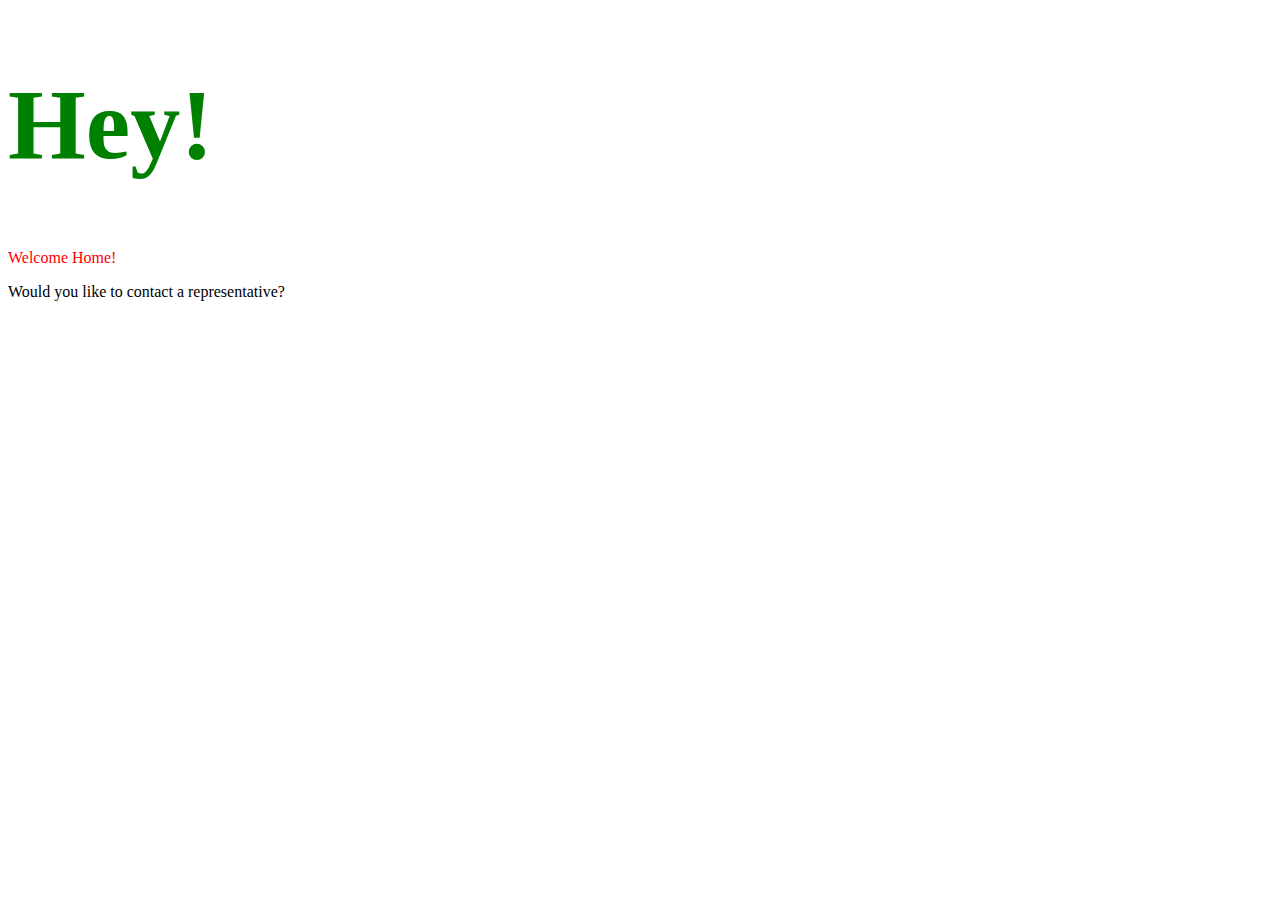
==== index.html @ 8096e9a3 "Initial set-up" ====
<!DOCTYPE html>
<html lang="en">
<head>
  <title>Hello, world!</title>
  <meta charset="UTF-8" />
  <link rel="stylesheet" type="text/css" href="style.css" />
</head>
<body>
  <h1>Hey!</h1>
  <p id="welcomeText">Welcome to Technica!</p>
  <p "newUserMessage">Would you like to contact a representative?</p>
  <script type="text/javascript" src="script.js"></script>
</body>
</html>
---- style.css ----
h1 {
	color: green;
	font: sans-serif;
	cursor: pointer;
  font-size: 100px;
}

#welcomeText {
  color: red
}

h1:hover {
	text-decoration: underline;
	color: red;
}
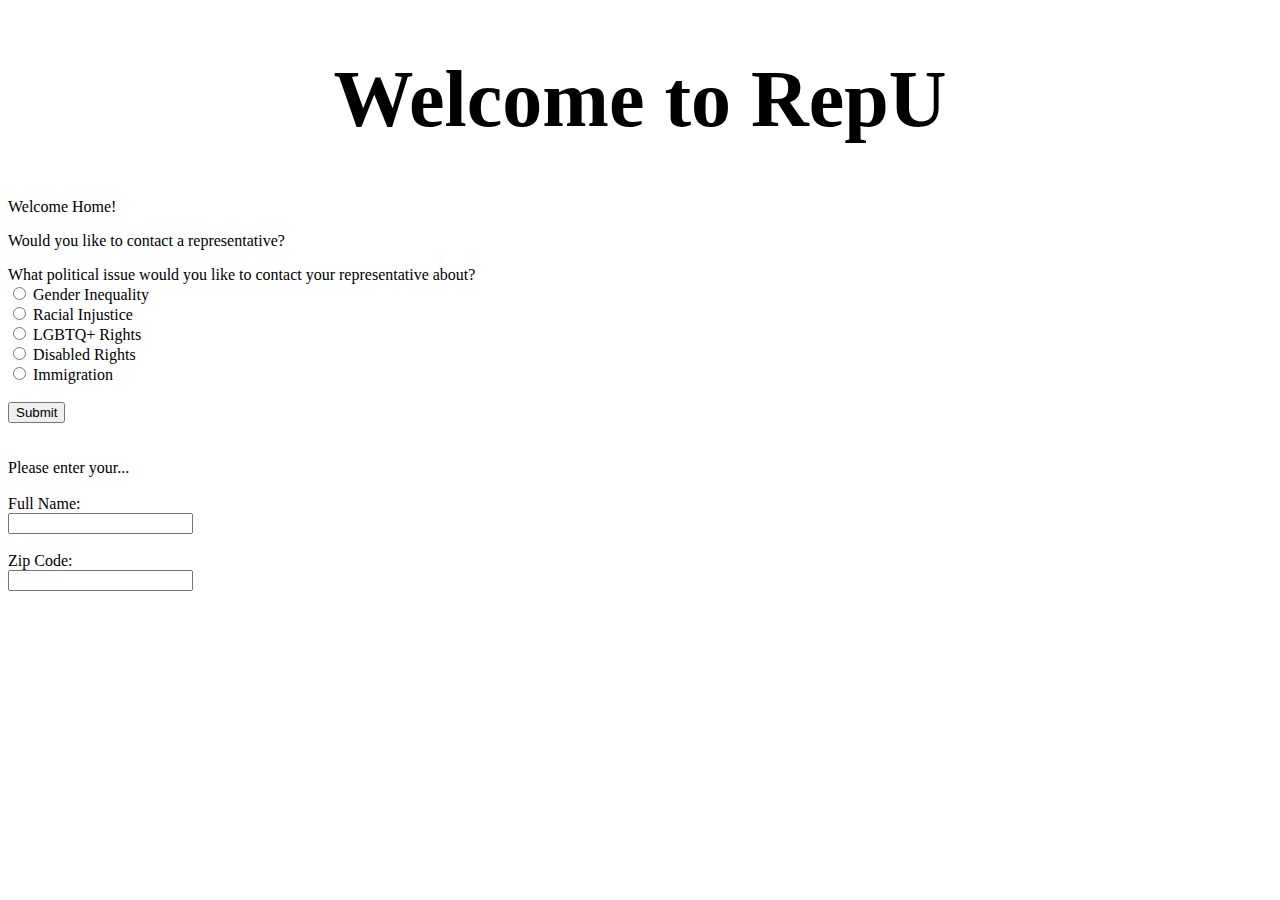
==== commit a3a56cf6: "added radio selection and submit button" ====
--- a/index.html
+++ b/index.html
@@ -6,9 +6,45 @@
   <link rel="stylesheet" type="text/css" href="style.css" />
 </head>
 <body>
-  <h1>Hey!</h1>
+  <h1>Welcome to RepU</h1>
   <p id="welcomeText">Welcome to Technica!</p>
-  <p "newUserMessage">Would you like to contact a representative?</p>
+
+
+
+<p "newUserMessage">Would you like to contact a representative?</p>
+
+What political issue would you like to contact your representative about?
+  <form>
+    <input type="radio" id="GenderInequality" name="concern" value="Gender Inequality">
+    <label for="GenderInequality">Gender Inequality</label><br>
+    <input type="radio" id="RacialInjustice" name="concern" value="Racial Injustice">
+    <label for="RacialInjustice">Racial Injustice</label><br>
+    <input type="radio" id="LGBTQ+Rights" name="concern" value="LGBTQ+ Rights">
+    <label for="LGBTQ+Rights">LGBTQ+ Rights</label><br>
+    <input type="radio" id="DisabledRights" name="concern" value="Disabled Rights">
+    <label for="DisabledRights">Disabled Rights</label><br>
+    <input type="radio" id="Immigration" name="concern" value="Immigration">
+    <label for="Immigration">Immigration</label><br><br>
+    <input type="submit" value="Submit">
+  </form>
+
+  <br>
+  <br>
+
+  <!––take user input for message to reps––>
+  <form>
+      Please enter your...
+      <br>
+      <br>
+         Full Name:<br> <input type="text" name="name">
+         <br>
+         <br>
+         Zip Code:<br> <input type="text" name="zipCode">
+         <br>
+  </form>
+
+
+
   <script type="text/javascript" src="script.js"></script>
 </body>
 </html>
--- a/style.css
+++ b/style.css
@@ -1,15 +1,20 @@
 h1 {
-	color: green;
+	color: black;
+  text-align: center;
 	font: sans-serif;
 	cursor: pointer;
-  font-size: 100px;
+  font-size: 80px;
 }
 
+
+
+/*
 #welcomeText {
   color: red
 }
 
 h1:hover {
-	text-decoration: underline;
+	// text-decoration: underline;
 	color: red;
 }
+*/
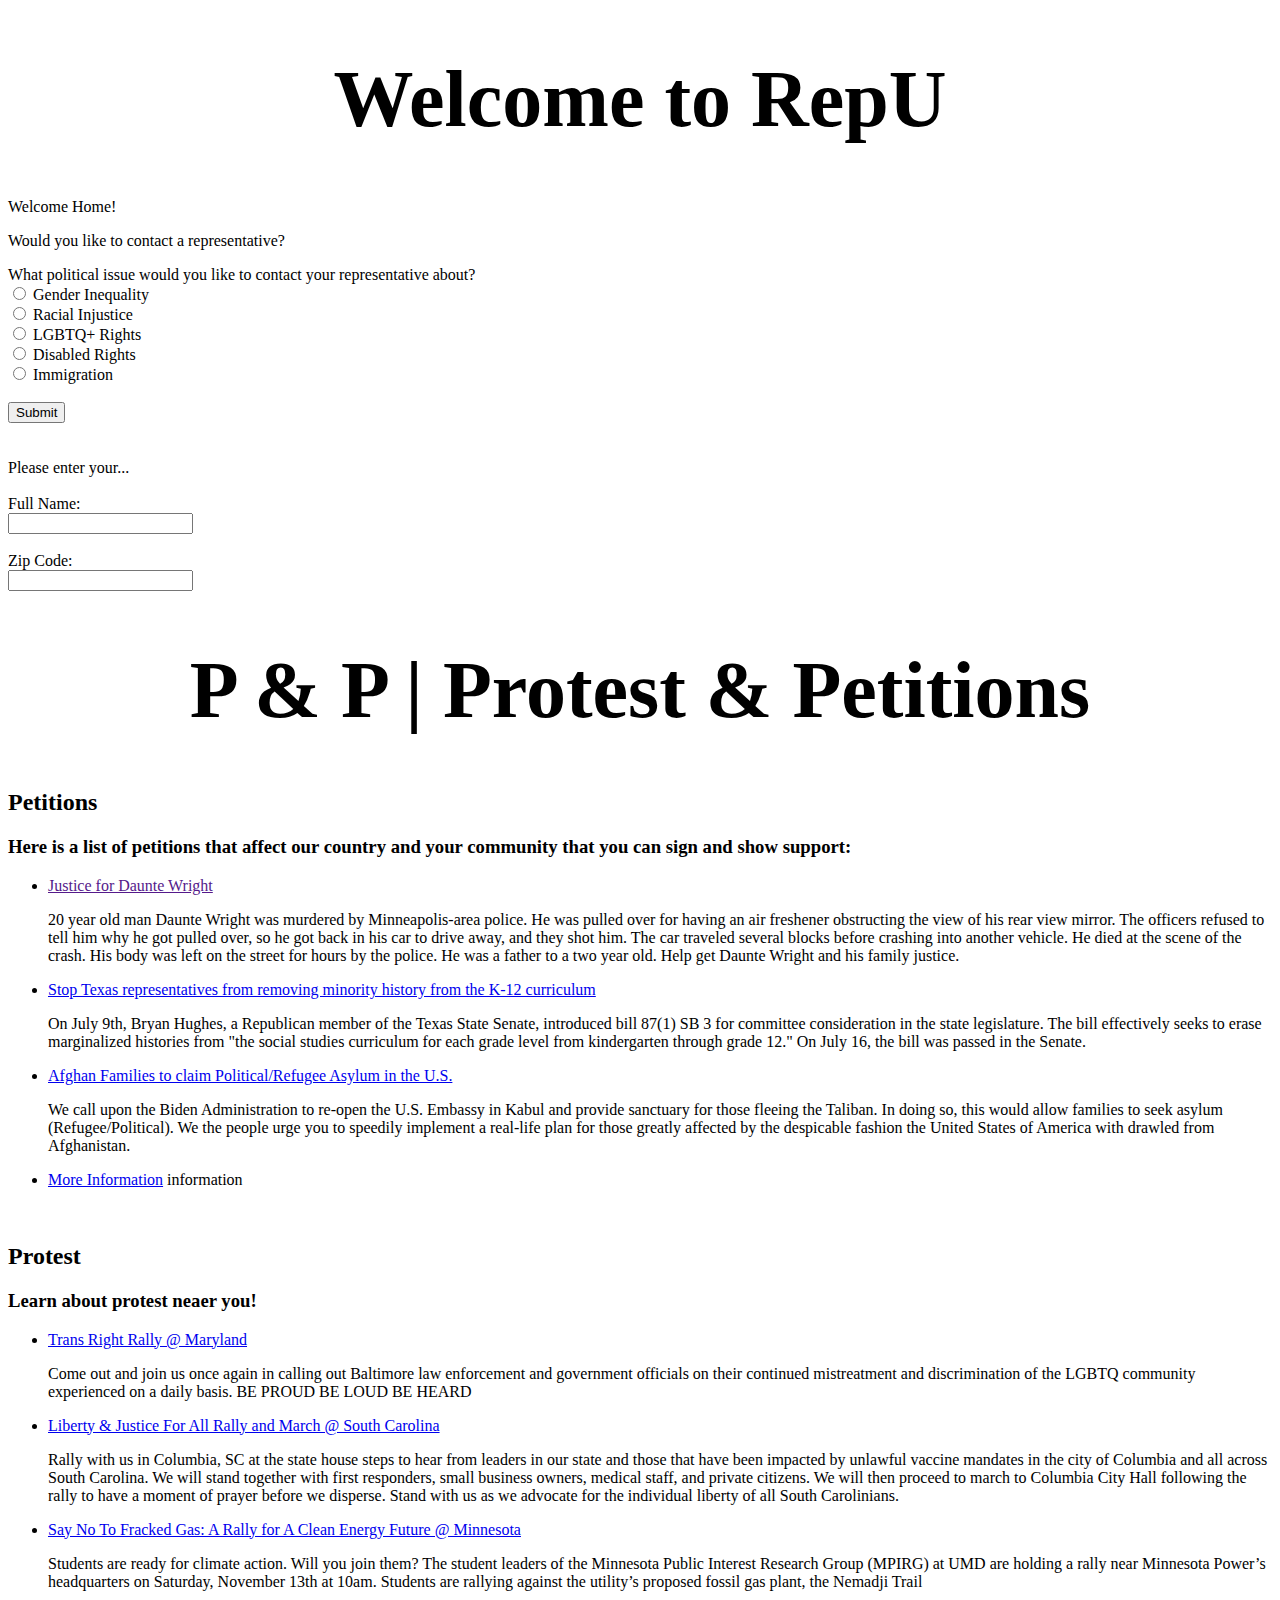
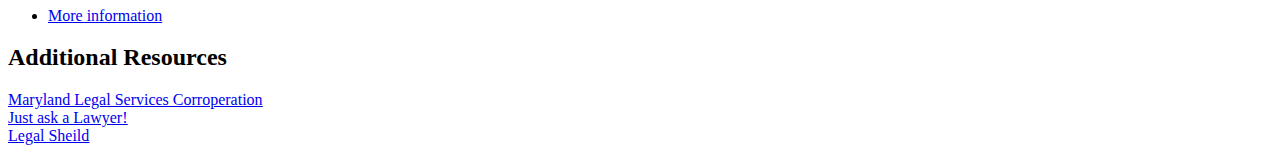
==== commit 7305aed4: "Jodi's Code" ====
--- a/index.html
+++ b/index.html
@@ -4,6 +4,7 @@
   <title>Hello, world!</title>
   <meta charset="UTF-8" />
   <link rel="stylesheet" type="text/css" href="style.css" />
+  <script type="text/javascript" src="script.js"></script>
 </head>
 <body>
   <h1>Welcome to RepU</h1>
@@ -43,6 +44,39 @@
          <br>
   </form>
 
+  <h1>P & P | Protest & Petitions</h1>
+  <div>
+  <h2>Petitions</h2>
+   <h3>Here is a list of petitions that affect our country and your community that you can sign and show support:</h3>
+   <ul>
+    <li><a href=""target="_blank">Justice for Daunte Wright</a><p>20 year old man Daunte Wright was murdered by Minneapolis-area police. He was pulled over for having an air freshener obstructing the view of his rear view mirror. The officers refused to tell him why he got pulled over, so he got back in his car to drive away, and they shot him. The car traveled several blocks before crashing into another vehicle. He died at the scene of the crash. His body was left on the street for hours by the police. He was a father to a two year old. Help get Daunte Wright and his family justice. </p> </li>
+    <li><a href="https://www.change.org/p/bryan-hughes-keep-minority-history-in-the-texas-k-12-curriculum?source_location=petitions_browse" target="_blank">Stop Texas representatives from removing minority history from the K-12 curriculum</a><p>On July 9th, Bryan Hughes, a Republican member of the Texas State Senate, introduced bill 87(1) SB 3 for committee consideration in the state legislature. The bill effectively seeks to erase marginalized histories from "the social studies curriculum for each grade level from kindergarten through grade 12." On July 16, the bill was passed in the Senate.</p> </li>
+    <li><a href="https://www.change.org/p/president-of-the-united-states-petition-for-afghan-families-to-claim-political-refugee-asylum-in-the-u-s?source_location=petitions_browse" target="_blank">Afghan Families to claim Political/Refugee Asylum in the U​.​S.</a><p>We call upon the Biden Administration to re-open the U.S. Embassy in Kabul and provide sanctuary for those fleeing the Taliban. In doing so, this would allow families to seek asylum (Refugee/Political). We the people urge you to speedily implement a real-life plan for those greatly affected by the despicable fashion the United States of America with drawled from Afghanistan.</p> </li>
+    <li><a href="https://www.change.org/" target="_blank">More Information</a> information </li>
+    </ul>
+    <br>
+    </div>
+  <div>
+  <h2>Protest</h2>
+    <h3>Learn about protest neaer you!</h3>
+    <ul>
+    <li><img src="" /><a href="https://www.rallylist.com/trans-right-rally/"target="_blank">Trans Right Rally @ Maryland</a><p>Come out and join us once again in calling out Baltimore law enforcement and government officials on their continued mistreatment and discrimination of the LGBTQ community experienced on a daily basis.
+BE PROUD
+BE LOUD
+BE HEARD</p> </li>
+    <li><img src="" /><a href="https://www.rallylist.com/liberty-justice-for-all-rally-and-march/"target="_blank">Liberty & Justice For All Rally and March @ South Carolina</a><p>Rally with us in Columbia, SC at the state house steps to hear from leaders in our state and those that have been impacted by unlawful vaccine mandates in the city of Columbia and all across South Carolina. We will stand together with first responders, small business owners, medical staff, and private citizens. We will then proceed to march to Columbia City Hall following the rally to have a moment of prayer before we disperse. Stand with us as we advocate for the individual liberty of all South Carolinians.</p></li>
+    <li><img src="" /><a href="https://www.rallylist.com/say-no-to-fracked-gas-a-rally-for-a-clean-energy-future/" target="_blank">Say No To Fracked Gas: A Rally for A Clean Energy Future @ Minnesota</a><p>Students are ready for climate action. Will you join them? The student leaders of the Minnesota Public Interest Research Group (MPIRG) at UMD are holding a rally near Minnesota Power’s headquarters on Saturday, November 13th at 10am. Students are rallying against the utility’s proposed fossil gas plant, the Nemadji Trail</p></li>
+    <li><img src="" /><a href="https://www.rallylist.com/">More information</a></li>
+    </ul>
+  </div>
+  <div>
+  <h2>Additional Resources</h2>
+  <u>
+  <li><a href="https://www.mlsc.org/events/list/?tribe_event_display=past&tribe_paged=1" target="_blank">Maryland Legal Services Corroperation</a> </li>
+  <li><a href="https://www.justanswer.com/sip/ask-a-lawyer?r=ppc|ga|26|US%20-%20Law%20-%20Legal%20-%20Google%20-%20Beta%20-%20Desktop%20-%20Broad|Legal%20-%20Advice%20-%20Desktop%20-%20Broad&JPKW=legal%20advice%20for%20free&JPDC=S&JPST=&JPAD=252647958708&JPMT=b&JPNW=g&JPAF=txt&JPCD=20180216&JPRC=1&JPOP=AES_Law_ETA%203&cmpid=867972904&agid=42224830965&fiid=&tgtid=kwd-294580491107&ntw=g&dvc=c&gclid=Cj0KCQiA4b2MBhD2ARIsAIrcB-SxfTJN8loGa0g4ePdksY6SbSOfH2mZfDOfBMGoIuNrFoC8Hp9ALvgaAm1dEALw_wcB" target="_blank">Just ask a Lawyer!</a> </li>
+  <li><a href="https://www.legalshield.com/?utm_source=google&utm_medium=cpc&utm_campaign=G_LS-US_Personal_PRD_Search_AGN-Performance&utm_term=legal%20help&gclid=Cj0KCQiA4b2MBhD2ARIsAIrcB-QGDFCcVYp8Z7a7YlQFS1qwqTk6hAmbqrEchmvWBoqwcJAaqvQYEz4aAvBKEALw_wcB" target="_blank">Legal Sheild</a> </li>
+  </ul>
+  </div>
 
 
   <script type="text/javascript" src="script.js"></script>
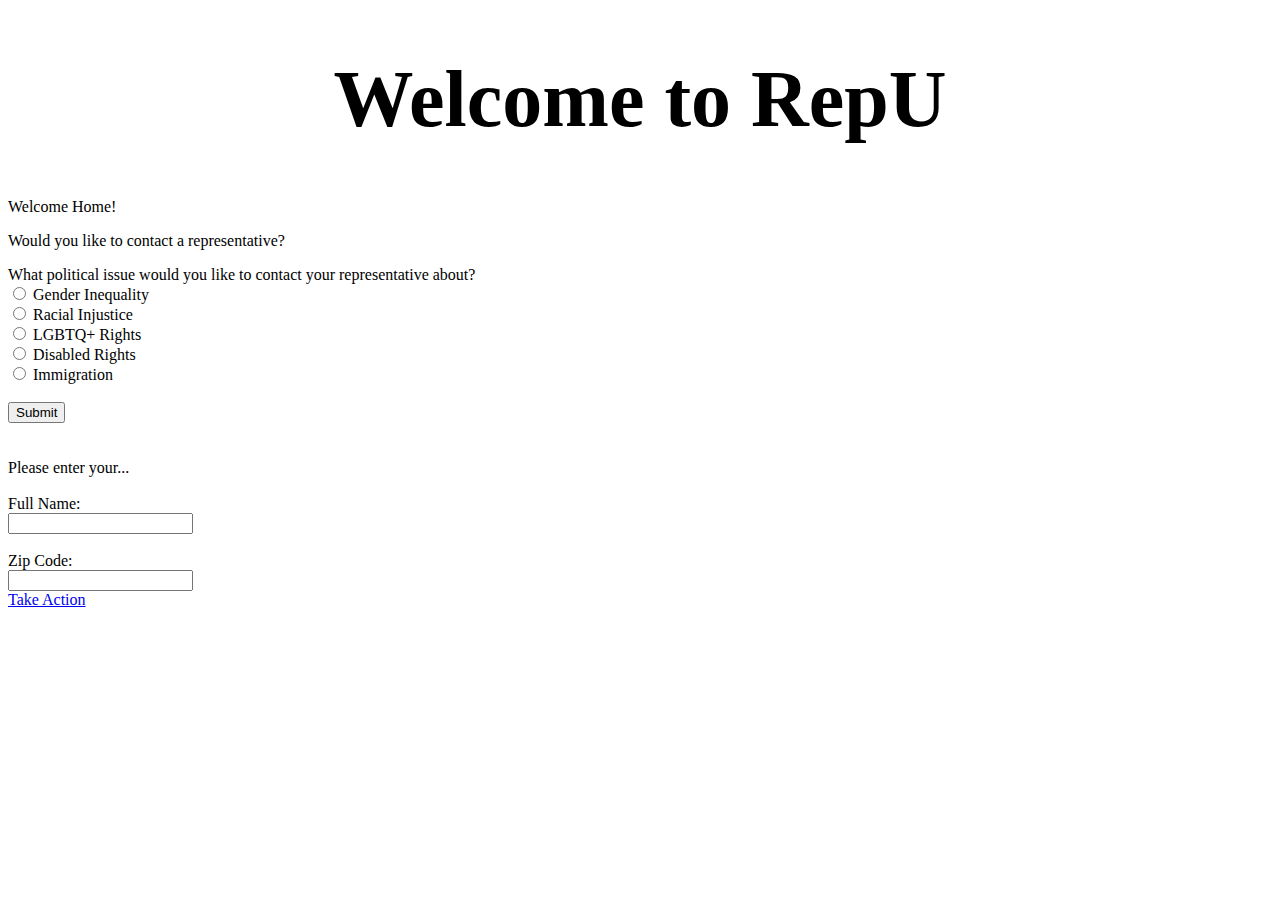
==== commit 0c4c75eb: "Update index.html" ====
--- a/index.html
+++ b/index.html
@@ -44,39 +44,8 @@
          <br>
   </form>
 
-  <h1>P & P | Protest & Petitions</h1>
-  <div>
-  <h2>Petitions</h2>
-   <h3>Here is a list of petitions that affect our country and your community that you can sign and show support:</h3>
-   <ul>
-    <li><a href=""target="_blank">Justice for Daunte Wright</a><p>20 year old man Daunte Wright was murdered by Minneapolis-area police. He was pulled over for having an air freshener obstructing the view of his rear view mirror. The officers refused to tell him why he got pulled over, so he got back in his car to drive away, and they shot him. The car traveled several blocks before crashing into another vehicle. He died at the scene of the crash. His body was left on the street for hours by the police. He was a father to a two year old. Help get Daunte Wright and his family justice. </p> </li>
-    <li><a href="https://www.change.org/p/bryan-hughes-keep-minority-history-in-the-texas-k-12-curriculum?source_location=petitions_browse" target="_blank">Stop Texas representatives from removing minority history from the K-12 curriculum</a><p>On July 9th, Bryan Hughes, a Republican member of the Texas State Senate, introduced bill 87(1) SB 3 for committee consideration in the state legislature. The bill effectively seeks to erase marginalized histories from "the social studies curriculum for each grade level from kindergarten through grade 12." On July 16, the bill was passed in the Senate.</p> </li>
-    <li><a href="https://www.change.org/p/president-of-the-united-states-petition-for-afghan-families-to-claim-political-refugee-asylum-in-the-u-s?source_location=petitions_browse" target="_blank">Afghan Families to claim Political/Refugee Asylum in the U​.​S.</a><p>We call upon the Biden Administration to re-open the U.S. Embassy in Kabul and provide sanctuary for those fleeing the Taliban. In doing so, this would allow families to seek asylum (Refugee/Political). We the people urge you to speedily implement a real-life plan for those greatly affected by the despicable fashion the United States of America with drawled from Afghanistan.</p> </li>
-    <li><a href="https://www.change.org/" target="_blank">More Information</a> information </li>
-    </ul>
-    <br>
-    </div>
-  <div>
-  <h2>Protest</h2>
-    <h3>Learn about protest neaer you!</h3>
-    <ul>
-    <li><img src="" /><a href="https://www.rallylist.com/trans-right-rally/"target="_blank">Trans Right Rally @ Maryland</a><p>Come out and join us once again in calling out Baltimore law enforcement and government officials on their continued mistreatment and discrimination of the LGBTQ community experienced on a daily basis.
-BE PROUD
-BE LOUD
-BE HEARD</p> </li>
-    <li><img src="" /><a href="https://www.rallylist.com/liberty-justice-for-all-rally-and-march/"target="_blank">Liberty & Justice For All Rally and March @ South Carolina</a><p>Rally with us in Columbia, SC at the state house steps to hear from leaders in our state and those that have been impacted by unlawful vaccine mandates in the city of Columbia and all across South Carolina. We will stand together with first responders, small business owners, medical staff, and private citizens. We will then proceed to march to Columbia City Hall following the rally to have a moment of prayer before we disperse. Stand with us as we advocate for the individual liberty of all South Carolinians.</p></li>
-    <li><img src="" /><a href="https://www.rallylist.com/say-no-to-fracked-gas-a-rally-for-a-clean-energy-future/" target="_blank">Say No To Fracked Gas: A Rally for A Clean Energy Future @ Minnesota</a><p>Students are ready for climate action. Will you join them? The student leaders of the Minnesota Public Interest Research Group (MPIRG) at UMD are holding a rally near Minnesota Power’s headquarters on Saturday, November 13th at 10am. Students are rallying against the utility’s proposed fossil gas plant, the Nemadji Trail</p></li>
-    <li><img src="" /><a href="https://www.rallylist.com/">More information</a></li>
-    </ul>
-  </div>
-  <div>
-  <h2>Additional Resources</h2>
-  <u>
-  <li><a href="https://www.mlsc.org/events/list/?tribe_event_display=past&tribe_paged=1" target="_blank">Maryland Legal Services Corroperation</a> </li>
-  <li><a href="https://www.justanswer.com/sip/ask-a-lawyer?r=ppc|ga|26|US%20-%20Law%20-%20Legal%20-%20Google%20-%20Beta%20-%20Desktop%20-%20Broad|Legal%20-%20Advice%20-%20Desktop%20-%20Broad&JPKW=legal%20advice%20for%20free&JPDC=S&JPST=&JPAD=252647958708&JPMT=b&JPNW=g&JPAF=txt&JPCD=20180216&JPRC=1&JPOP=AES_Law_ETA%203&cmpid=867972904&agid=42224830965&fiid=&tgtid=kwd-294580491107&ntw=g&dvc=c&gclid=Cj0KCQiA4b2MBhD2ARIsAIrcB-SxfTJN8loGa0g4ePdksY6SbSOfH2mZfDOfBMGoIuNrFoC8Hp9ALvgaAm1dEALw_wcB" target="_blank">Just ask a Lawyer!</a> </li>
-  <li><a href="https://www.legalshield.com/?utm_source=google&utm_medium=cpc&utm_campaign=G_LS-US_Personal_PRD_Search_AGN-Performance&utm_term=legal%20help&gclid=Cj0KCQiA4b2MBhD2ARIsAIrcB-QGDFCcVYp8Z7a7YlQFS1qwqTk6hAmbqrEchmvWBoqwcJAaqvQYEz4aAvBKEALw_wcB" target="_blank">Legal Sheild</a> </li>
-  </ul>
-  </div>
+  <li class="nav"><a href="pp.html">Take Action</a></li>
+    <script src="script.js"></script>
 
 
   <script type="text/javascript" src="script.js"></script>
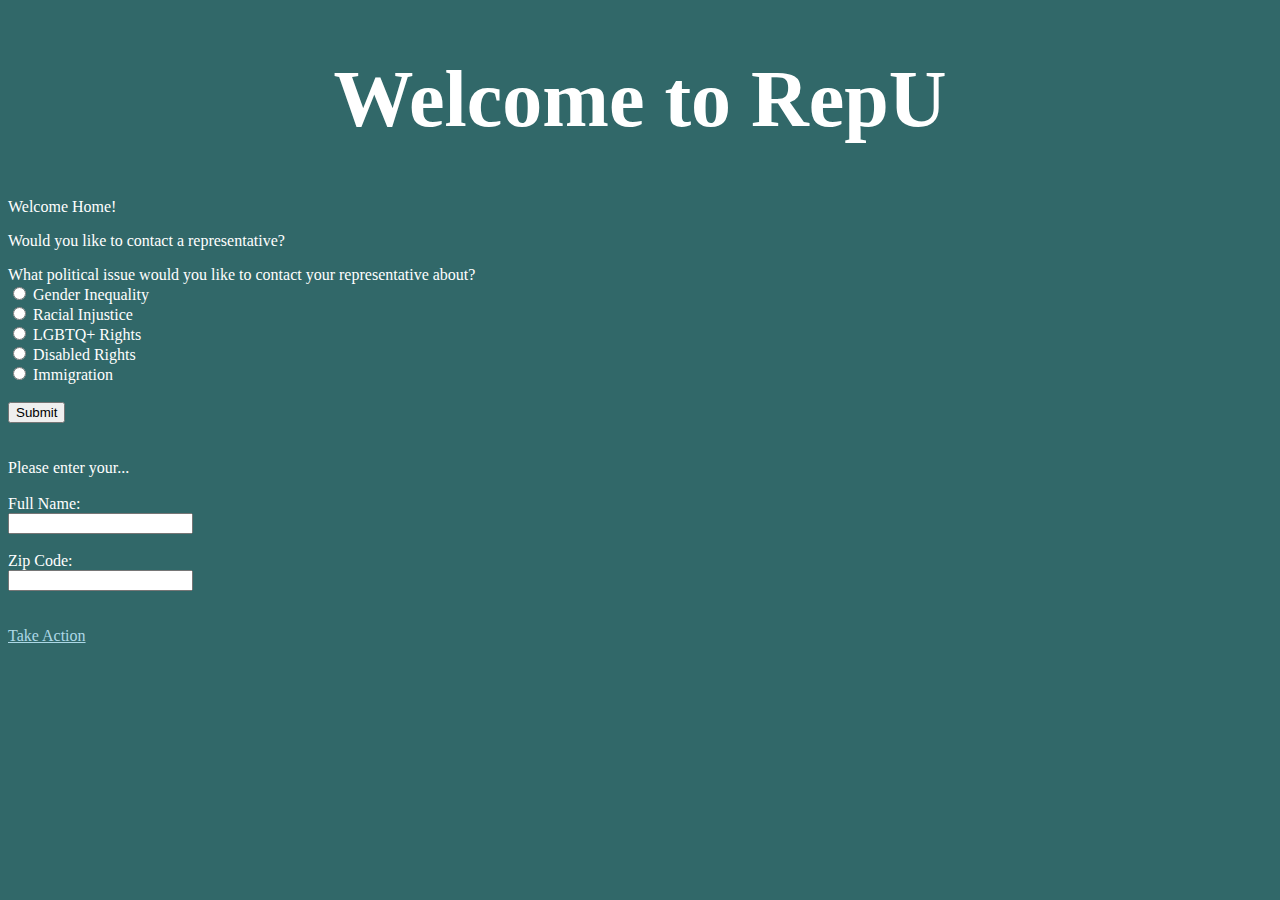
==== commit 69d2906d: "Update index.html" ====
--- a/index.html
+++ b/index.html
@@ -43,7 +43,7 @@
          Zip Code:<br> <input type="text" name="zipCode">
          <br>
   </form>
-
+  <br><br>
   <li class="nav"><a href="pp.html">Take Action</a></li>
     <script src="script.js"></script>
 
--- a/style.css
+++ b/style.css
@@ -1,11 +1,18 @@
 h1 {
-	color: black;
   text-align: center;
 	font: sans-serif;
 	cursor: pointer;
   font-size: 80px;
 }
 
+body{
+  background-color: #316869;
+  color: white;
+}
+
+a {
+  color: lightblue;
+}
 
 
 /*
